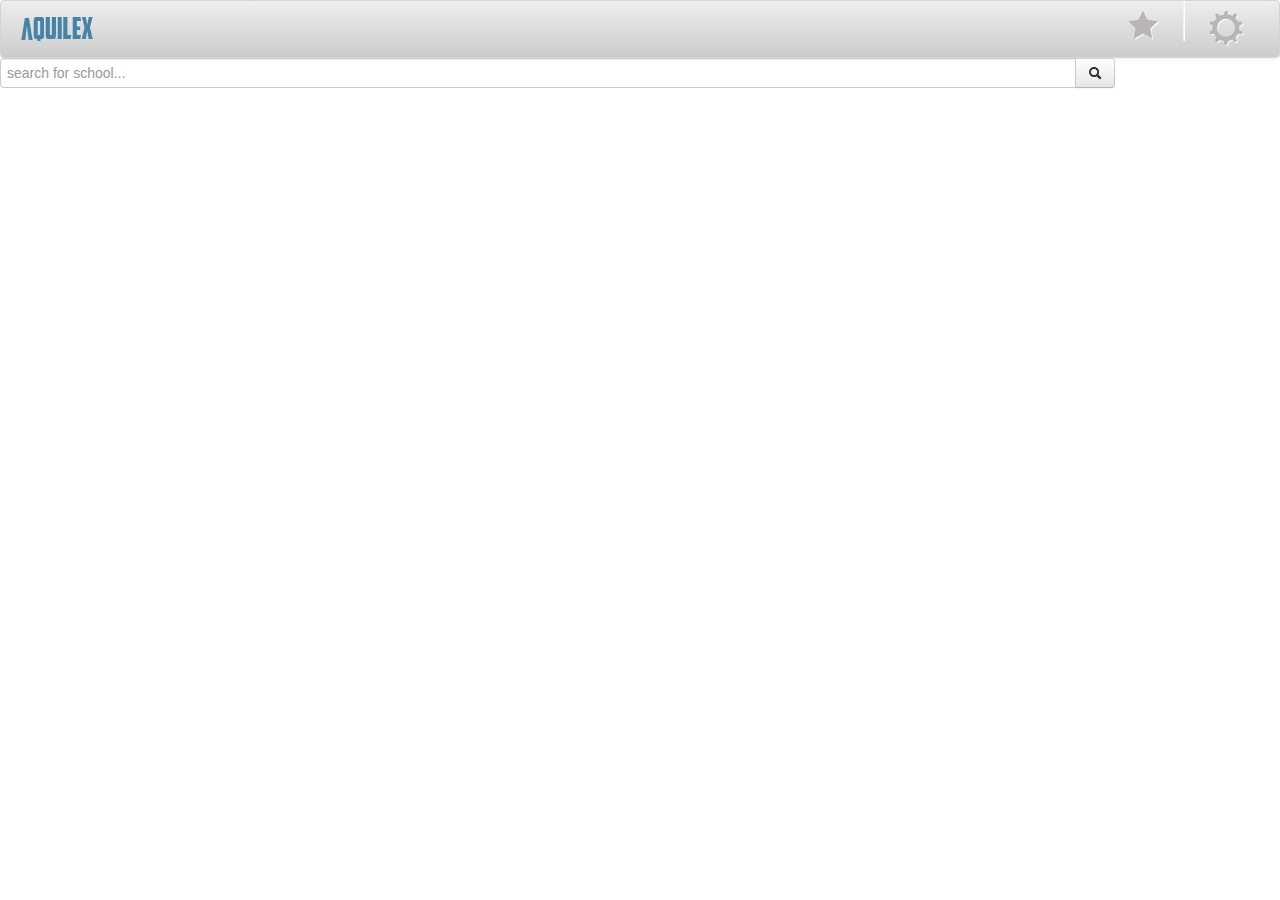
==== SETTINGS-Dialogboxes_AlertMessages/aquilexcdialogs/index.html @ 81b59ade "update header" ====
<!DOCTYPE html> 
<!--
	This is the main index of the application
	
	All your script tags should be at the bottom of this file
	
	The only html element in the body is the container div
	Your code should load your page templates into the container
-->
<html lang="en">
<head>

	<meta charset="utf-8">
	<meta http-equiv="X-UA-Compatible" content="IE=edge,chrome=1">
	
	<title>Aquilex</title>
	<meta name="description" content="">
	<meta name="author" content="">
	
	<!--  Mobile viewport optimized: j.mp/bplateviewport -->
	<meta name="viewport" content="width=device-width, initial-scale=1.0">
	
	<!-- CSS concatenated and minified via ant build script-->
	 <link href="css/style.css" rel="stylesheet">
	 <link href="css/bootstrap.css" rel="stylesheet">	<!-- end CSS-->
	
</head>

<body class="landing">

	<!-- Parent container for the page, load your core templates into this div -->
	<section id="wrapper"></section>
	<section class="masthead">
<!-- 		//NAVIGATION -->
	        <section class="navbar aquilex-nav">
	        	<section class="navbar-inner dark-header">
	        		<section class="container">
<!-- 	   // LOGO -->
	        		<a class="brand aquilex-logo" href="#"><img src="imgs/smallerlogo1.png" /></a>
	  <!-- // DROP DOWN NAV -->
	        		<ul class="nav nav-right pull-right">
	        			<li class="dropdown star">
<!-- 	   // FAVORITES DROP DOWN -->
	        				<a href="#" class="dropdown-toggle " data-toggle="dropdown"><img src="imgs/og_star.png"/></a>
	        				<ul class="dropdown-menu nav-tabs nav-stacked ">
								<li><a href="#">Full Sail University</a></i></li>
								<li><a href="#">University of Central Florida</a></li>
								<li><a href="#">Georgia Tech</a></li>
								<li><a href="#">University of Alabama</a></li>
	        				</ul>
	        			</li>
<!-- 	   // SETTINGS DROP DOWN -->
	        			<li class="divider-vertical divider-down"></li>
	        			<li class="dropdown cog">
	        			    <a id="test" href="#" class="dropdown-toggle " data-toggle="dropdown"><img src="imgs/og_cog.png"/></a>
						<!--
	<ul class="dropdown-menu nav-tabs nav-stacked">
								<li><a href="#">CHANGE USER</a></li>
								<li><a id="accSet" href="#" data-toggle="dropdown">ACCOUNT SETTINGS</a></li>
							</ul>
-->
							
							<ul class="dropdown-menu nav-tabs nav-stacked hide">
								<li><input class="input-block-level" type="email" class="email" placeholder="Email"  /></li>
								<li><input class="input-block-level" type="password" class="password" placeholder="Password" /></li>
								<li><input class="btn btn-success" type="submit" value="Log In" /></li>

							</ul>
							
	        			</li>
	        		</ul>
	        		</section>
	        	</section> <!-- close navbar-inner -->
	        </section> <!-- close navbar -->
        </section>
        
<!-- 	   // USER SETTINGS MENU -->

            <section id="accnt-settings" class="hide">
	        	<ul class="nav nav-tabs nav-stacked">
	              <li id="cPass"><a href="#">CHANGE PASSWORD</a></li>
	              <li id="dPass"><a href="#">DELETE ACCOUNT</a><span id="accountDelted" class="hide text-error">Account has been deleted</span></li>
	            </ul>
      			<p id="settingsBack"><a href="#">close</a></p>
	       </section>	
	       
<!-- 	   // SEARCH BAR -->	       
         <section class="input-append aquilex-searchBar clearfix">
			  <input class="span2 aquilex-span" id="appendedInputButton" placeholder="search for school..." type="text">
			  <button class="btn" type="button"><i class="icon-search"></i></button>
		</section>
        
     
 <!-- 	   // CHANGE PASSWORD -->       
         <section class="hide" id="chngpw">
         	<form class="form-horizontal">
        		<legend class="aquilex-cpwTitle">Change your password</legend>
        			<section class="control-group">
        				<section class="controls aquilex-pwchange">
        					<input type="password" id="inputPassword" placeholder="New Password">
        				</section>
        			</section>
        			<section class="controls">
        				<button  id="pwBtn" type="submit" class="btn">Submit</button>
        			</section>
          			<p id="cancelchangepw" class="aquilex-cancel"><a href="#">cancel</a></p>
  			</form>
         </section>
         
         
<!-- 	   // SIGN UP THANK YOU MODAL -->         
        <section id="active-account" class="hide">
        	<section class="alert alert-success">
        		<p> Success! Thanks for signing up! Please check your inbox for your varification email.</p>
			    <p>Love,</p>
				<p>-AQUILEX </p>        
			</section>
        </section>
        
        
        
<!-- 	   // DELETE ACCOUNT MODAL -->
        <section  id="deleteModel"class="alert fade in hide">
            <button type="button" class="close" data-dismiss="alert">&times;</button>
	            <h4 class="alert-heading">Delete Account</h4>
	            <p>Are you sure you want to delete your account?</p>
	            <p>
	              <a id="yes-delete" class="btn btn-success" href="#">Yes</a> <a id="no-delete" class="btn btn-danger" href="#">No</a>
	            </p>
        </section>        
        

	
	<!-- jquery -->
	<script type="text/javascript" src="http://ajax.googleapis.com/ajax/libs/jquery/1.7/jquery.min.js"></script>

	<!-- plugins -->
	<script type="text/javascript" src="js/jsrender.min.js"></script>
	<script type="text/javascript" src="js/jquery.placeholder.min.js"></script>
	<script type="text/javascript" src="js/jquery.easing.1.3.js"></script>
	<script type="text/javascript" src="js/bootstrap.js"></script>

<!-- THIS SCRIPT IS TO LET YOU UTILZE THE IOS SIMULATOR -->
<script>
      !function ($) {
        $(function(){
          // Fix for dropdowns on mobile devices
          $('body').on('touchstart.dropdown', '.dropdown-menu', function (e) { 
              e.stopPropagation(); 
          });
          $(document).on('click','.dropdown-menu a',function(){
              document.location = $(this).attr('href');
          });
        })
      }(window.jQuery)
    </script>
	
	<!-- main -->
  	<script type="text/javascript" src="js/main.js"></script>
  	

</body>
</html>
---- SETTINGS-Dialogboxes_AlertMessages/aquilexcdialogs/css/style.css ----
.aqui-btn-green{
	color: white;
	text-shadow: 0 -1px 0 rgba(0, 0, 0, 0.25);
	background-color: #006DCC;
	background-image: -moz-linear-gradient(top, #ffffff, #14910a);
	background-image: -webkit-gradient(linear, 0 0, 0 100%, from(#ffffff), to(#14910a));
	background-image: -webkit-linear-gradient(top, #ffffff, #14910a);
	background-image: -o-linear-gradient(top, #ffffff, #14910a);
	background-image: linear-gradient(to bottom, #ffffff, #14910a);
	background-repeat: repeat-x;
	border:1px solid black;
	filter: progid:DXImageTransform.Microsoft.gradient(startColorstr='#ff0088cc', endColorstr='#ff0044cc', GradientType=0);
	filter: progid:DXImageTransform.Microsoft.gradient(enabled=false);	
}

.loginLogo{
	text-align: center;
		
}
.loginLogo span{
	display: inline-block;
	text-indent: -99999px;
}

.loginInstruct{
	text-align: center;
}

.forgotPW{
	text-decoration: underline;
}
.navbar-inner.dark-header{
	min-height: 52px;
	background: #eeeeee; /* Old browsers */
	background: -moz-linear-gradient(top,  #eeeeee 0%, #cccccc 100%); /* FF3.6+ */
	background: -webkit-gradient(linear, left top, left bottom, color-stop(0%,#eeeeee), color-stop(100%,#cccccc)); /* Chrome,Safari4+ */
	background: -webkit-linear-gradient(top,  #eeeeee 0%,#cccccc 100%); /* Chrome10+,Safari5.1+ */
	background: -o-linear-gradient(top,  #eeeeee 0%,#cccccc 100%); /* Opera 11.10+ */
	background: -ms-linear-gradient(top,  #eeeeee 0%,#cccccc 100%); /* IE10+ */
	background: linear-gradient(to bottom,  #eeeeee 0%,#cccccc 100%); /* W3C */
	filter: progid:DXImageTransform.Microsoft.gradient( startColorstr='#eeeeee', endColorstr='#cccccc',GradientType=0 ); /* IE6-9 */
}

.header{
	background: #eeeeee; /* Old browsers */
	background: -moz-linear-gradient(top,  #eeeeee 0%, #a3a3a3 100%); /* FF3.6+ */
	background: -webkit-gradient(linear, left top, left bottom, color-stop(0%,#eeeeee), color-stop(100%,#a3a3a3)); /* Chrome,Safari4+ */
	background: -webkit-linear-gradient(top,  #eeeeee 0%,#a3a3a3 100%); /* Chrome10+,Safari5.1+ */
	background: -o-linear-gradient(top,  #eeeeee 0%,#a3a3a3 100%); /* Opera 11.10+ */
	background: -ms-linear-gradient(top,  #eeeeee 0%,#a3a3a3 100%); /* IE10+ */
	background: linear-gradient(to bottom,  #eeeeee 0%,#a3a3a3 100%); /* W3C */
	filter: progid:DXImageTransform.Microsoft.gradient( startColorstr='#eeeeee', endColorstr='#a3a3a3',GradientType=0 ); /* IE6-9 */
	border: 1px solid black;
}
.Logo span{
	display: inline-block;
	text-indent: -99999px;
}
.muted span{
	display: inline-block;
	text-indent: -99999px;
}


.cog-icon, .star-icon{
	display: inline-block;
	margin-top: 1px;
	line-height: 30px;
	vertical-align: text-top;
	background-repeat: no-repeat;
	
	
}
img{
	max-width: 100%;
	height: auto;
}
.container .logo-main{
	width: 50%;
}

input.span2.searchBar{
	width:81%;
	margin-top: -8%;
}


ul.downdwn-mobile-effect {
  position: absolute;
  top: 100%;
  left: 0;
  z-index: 1000;
  display: none;
  float: left;
  min-width: 160px;
  padding: 0;
  margin: 2px 0 0;
  list-style: none;
  background-color: #ffffff;
  border: 1px solid #ccc;
  border: 1px solid rgba(0, 0, 0, 0.2);
  *border-right-width: 2px;
  *border-bottom-width: 2px;
  -webkit-border-radius: 6px;
     -moz-border-radius: 6px;
          border-radius: 6px;
  -webkit-box-shadow: 0 5px 10px rgba(0, 0, 0, 0.2);
     -moz-box-shadow: 0 5px 10px rgba(0, 0, 0, 0.2);
          box-shadow: 0 5px 10px rgba(0, 0, 0, 0.2);
  -webkit-background-clip: padding-box;
     -moz-background-clip: padding;
          background-clip: padding-box;
}
div.aquilex-searchBar{
	margin:0;
	width: 100%;
}
.map{
	height:361px;
	background-color: green;
}
input.span2.aquilex-span{
	width: 83%;
}
.adSpace{
	
}

.navbar.aquilex-nav{
	margin-bottom: 0;
	
}

.accnt-settings{
	display: none;
}

.hide{
	display:none;
}
.form-horizontal .controls.aquilex-pwchange {
margin-left: 5%;
}
legend.aquilex-cpwTitle{
	padding-left: 5%;	
}

.aquilex-cancel{
	margin-top: -5%;
	margin-left: 7%;
	text-decoration: underline;
}

/*
.form-horizontal .controls:first-child {
  *padding-left: 180px;
}
*/

#dropDown-settings{
	/* display: none; */
}
#dropDown-login{
	display: none;
}
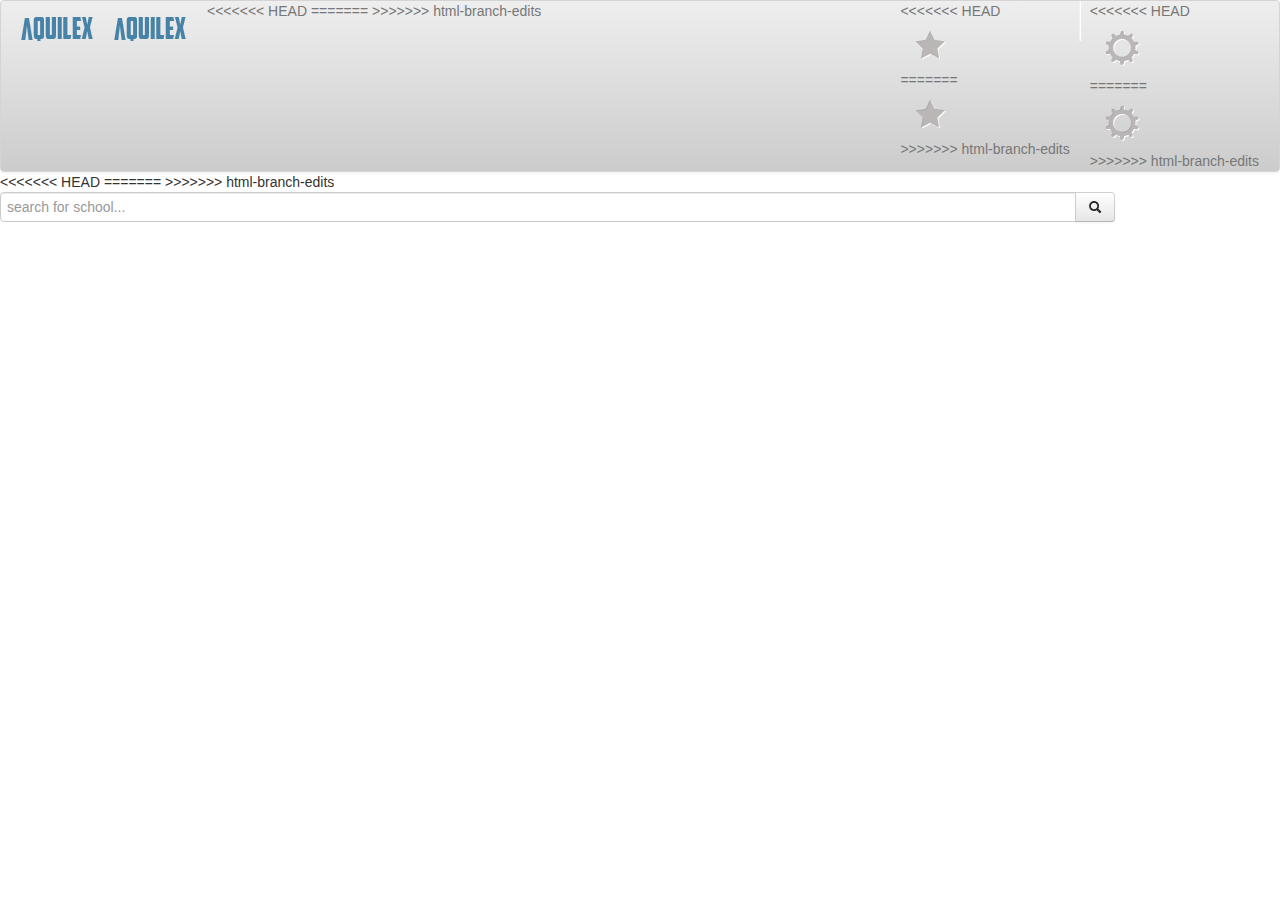
==== commit 3656e059: "reslove conflicts" ====
--- a/SETTINGS-Dialogboxes_AlertMessages/aquilexcdialogs/index.html
+++ b/SETTINGS-Dialogboxes_AlertMessages/aquilexcdialogs/index.html
@@ -1,4 +1,5 @@
-<!DOCTYPE html> 
+<!doctype html>  
+
 <!--
 	This is the main index of the application
 	
@@ -7,6 +8,7 @@
 	The only html element in the body is the container div
 	Your code should load your page templates into the container
 -->
+
 <html lang="en">
 <head>
 
@@ -36,12 +38,20 @@
 	        	<section class="navbar-inner dark-header">
 	        		<section class="container">
 <!-- 	   // LOGO -->
+<<<<<<< HEAD
 	        		<a class="brand aquilex-logo" href="#"><img src="imgs/smallerlogo1.png" /></a>
+=======
+	        		<a class="brand aquilex-logo" href="#"><img src="img/smallerlogo1.png" /></a>
+>>>>>>> html-branch-edits
 	  <!-- // DROP DOWN NAV -->
 	        		<ul class="nav nav-right pull-right">
 	        			<li class="dropdown star">
 <!-- 	   // FAVORITES DROP DOWN -->
+<<<<<<< HEAD
 	        				<a href="#" class="dropdown-toggle " data-toggle="dropdown"><img src="imgs/og_star.png"/></a>
+=======
+	        				<a href="#" class="dropdown-toggle " data-toggle="dropdown"><img src="img/og_star.png"/></a>
+>>>>>>> html-branch-edits
 	        				<ul class="dropdown-menu nav-tabs nav-stacked ">
 								<li><a href="#">Full Sail University</a></i></li>
 								<li><a href="#">University of Central Florida</a></li>
@@ -52,6 +62,7 @@
 <!-- 	   // SETTINGS DROP DOWN -->
 	        			<li class="divider-vertical divider-down"></li>
 	        			<li class="dropdown cog">
+<<<<<<< HEAD
 	        			    <a id="test" href="#" class="dropdown-toggle " data-toggle="dropdown"><img src="imgs/og_cog.png"/></a>
 						<!--
 	<ul class="dropdown-menu nav-tabs nav-stacked">
@@ -66,6 +77,19 @@
 								<li><input class="btn btn-success" type="submit" value="Log In" /></li>
 
 							</ul>
+=======
+	        			    <a id="test" href="#" class="dropdown-toggle " data-toggle="dropdown"><img src="img/og_cog.png"/></a>
+	        			    
+							<ul  id="dropDown-settings"class="dropdown-menu nav-tabs nav-stacked">
+								<li><a href="#">CHANGE USER</a></li>
+								<li><a id="accSet" href="#" data-toggle="dropdown">ACCOUNT SETTINGS</a></li>
+							</ul>
+							
+							<ul id="dropDown-login" class="dropdown-menu nav-tabs nav-stacked hide">
+								<li><a id="log-me-in" href="#">LOGIN</a></li>
+							</ul>
+						
+>>>>>>> html-branch-edits
 							
 	        			</li>
 	        		</ul>
@@ -74,6 +98,35 @@
 	        </section> <!-- close navbar -->
         </section>
         
+<<<<<<< HEAD
+=======
+        
+        <section id="aquilex-login" class="login hide">
+        	<section id="aq-form-login" class="alert alert-success">
+			<form class="form-signin" action="#" method="post" class="loginForm">
+		
+			
+					<input class="input-block-level" type="email" class="email" placeholder="Email"  />
+					
+					
+					<input class="input-block-level" type="password" class="password" placeholder="Password" />
+					
+					
+					<input class="btn btn-success" type="submit" value="Log In" />
+					
+					<section class="error">
+		
+					</section>
+					
+					<p class="forgotPW"><a href="#">forgot password?</a></p>
+					<p class="cancelLogin"><a id="cancel-login" class="btn btn-danger muted" href="#">cancel</a></p>
+
+			  </form>
+        	</section>
+				</section><!-- end of login -->
+
+        
+>>>>>>> html-branch-edits
 <!-- 	   // USER SETTINGS MENU -->
 
             <section id="accnt-settings" class="hide">
--- a/SETTINGS-Dialogboxes_AlertMessages/aquilexcdialogs/css/style.css
+++ b/SETTINGS-Dialogboxes_AlertMessages/aquilexcdialogs/css/style.css
@@ -102,6 +102,16 @@
   *border-right-width: 2px;
   *border-bottom-width: 2px;
   -webkit-border-radius: 6px;
+<<<<<<< HEAD
+ -moz-border-radius: 6px;
+  border-radius: 6px;
+-webkit-box-shadow: 0 5px 10px rgba(0, 0, 0, 0.2);
+ -moz-box-shadow: 0 5px 10px rgba(0, 0, 0, 0.2);
+  box-shadow: 0 5px 10px rgba(0, 0, 0, 0.2);
+-webkit-background-clip: padding-box;
+ -moz-background-clip: padding;
+  background-clip: padding-box;
+=======
      -moz-border-radius: 6px;
           border-radius: 6px;
   -webkit-box-shadow: 0 5px 10px rgba(0, 0, 0, 0.2);
@@ -110,6 +120,7 @@
   -webkit-background-clip: padding-box;
      -moz-background-clip: padding;
           background-clip: padding-box;
+>>>>>>> html-branch-edits
 }
 div.aquilex-searchBar{
 	margin:0;
@@ -150,6 +161,8 @@
 	margin-left: 7%;
 	text-decoration: underline;
 }
+<<<<<<< HEAD
+=======
 
 /*
 .form-horizontal .controls:first-child {
@@ -162,4 +175,5 @@
 }
 #dropDown-login{
 	display: none;
-}+}
+>>>>>>> html-branch-edits
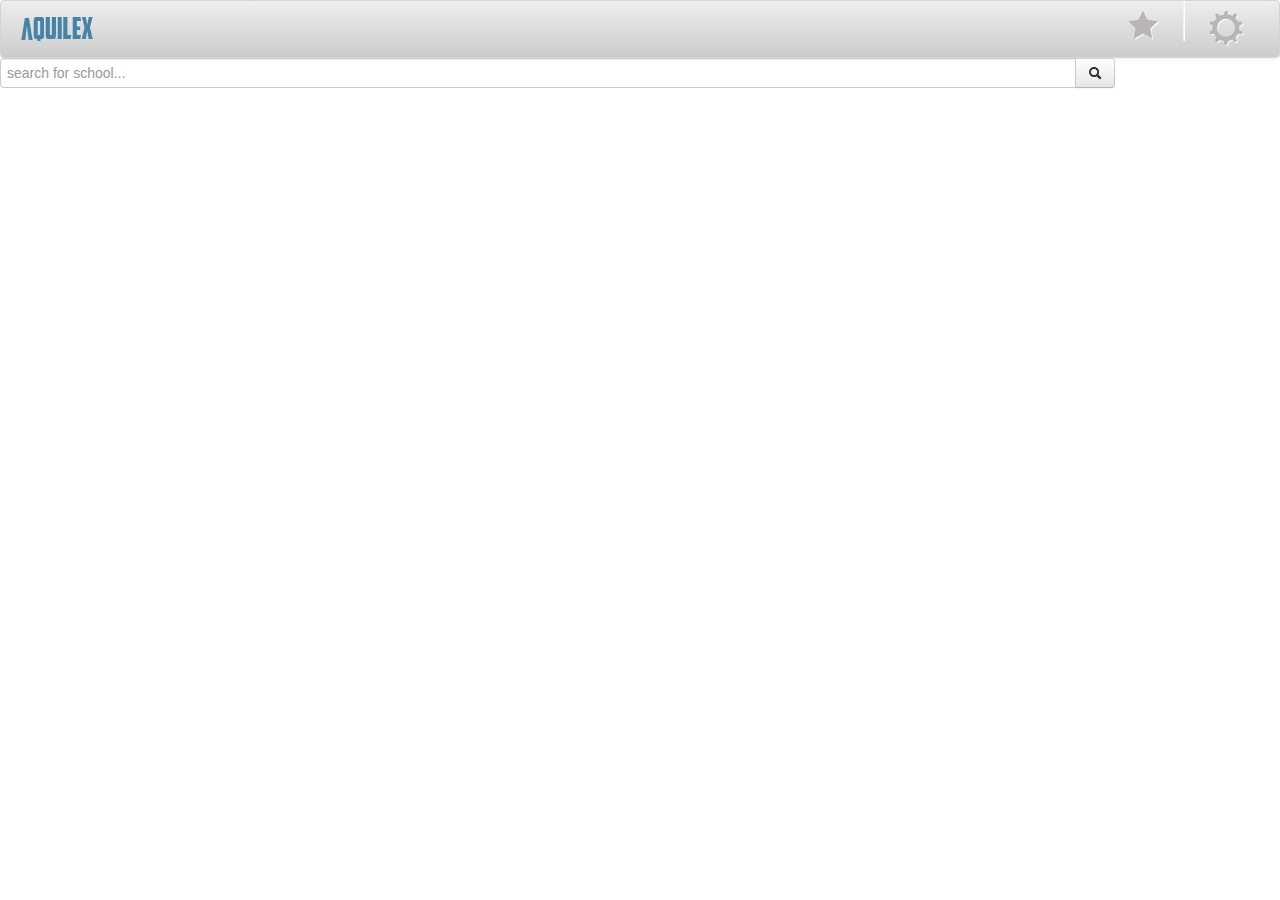
==== commit d060cf7a: "afd" ====
--- a/SETTINGS-Dialogboxes_AlertMessages/aquilexcdialogs/index.html
+++ b/SETTINGS-Dialogboxes_AlertMessages/aquilexcdialogs/index.html
@@ -38,20 +38,12 @@
 	        	<section class="navbar-inner dark-header">
 	        		<section class="container">
 <!-- 	   // LOGO -->
-<<<<<<< HEAD
-	        		<a class="brand aquilex-logo" href="#"><img src="imgs/smallerlogo1.png" /></a>
-=======
 	        		<a class="brand aquilex-logo" href="#"><img src="img/smallerlogo1.png" /></a>
->>>>>>> html-branch-edits
 	  <!-- // DROP DOWN NAV -->
 	        		<ul class="nav nav-right pull-right">
 	        			<li class="dropdown star">
 <!-- 	   // FAVORITES DROP DOWN -->
-<<<<<<< HEAD
-	        				<a href="#" class="dropdown-toggle " data-toggle="dropdown"><img src="imgs/og_star.png"/></a>
-=======
 	        				<a href="#" class="dropdown-toggle " data-toggle="dropdown"><img src="img/og_star.png"/></a>
->>>>>>> html-branch-edits
 	        				<ul class="dropdown-menu nav-tabs nav-stacked ">
 								<li><a href="#">Full Sail University</a></i></li>
 								<li><a href="#">University of Central Florida</a></li>
@@ -62,22 +54,6 @@
 <!-- 	   // SETTINGS DROP DOWN -->
 	        			<li class="divider-vertical divider-down"></li>
 	        			<li class="dropdown cog">
-<<<<<<< HEAD
-	        			    <a id="test" href="#" class="dropdown-toggle " data-toggle="dropdown"><img src="imgs/og_cog.png"/></a>
-						<!--
-	<ul class="dropdown-menu nav-tabs nav-stacked">
-								<li><a href="#">CHANGE USER</a></li>
-								<li><a id="accSet" href="#" data-toggle="dropdown">ACCOUNT SETTINGS</a></li>
-							</ul>
--->
-							
-							<ul class="dropdown-menu nav-tabs nav-stacked hide">
-								<li><input class="input-block-level" type="email" class="email" placeholder="Email"  /></li>
-								<li><input class="input-block-level" type="password" class="password" placeholder="Password" /></li>
-								<li><input class="btn btn-success" type="submit" value="Log In" /></li>
-
-							</ul>
-=======
 	        			    <a id="test" href="#" class="dropdown-toggle " data-toggle="dropdown"><img src="img/og_cog.png"/></a>
 	        			    
 							<ul  id="dropDown-settings"class="dropdown-menu nav-tabs nav-stacked">
@@ -89,7 +65,6 @@
 								<li><a id="log-me-in" href="#">LOGIN</a></li>
 							</ul>
 						
->>>>>>> html-branch-edits
 							
 	        			</li>
 	        		</ul>
@@ -98,8 +73,6 @@
 	        </section> <!-- close navbar -->
         </section>
         
-<<<<<<< HEAD
-=======
         
         <section id="aquilex-login" class="login hide">
         	<section id="aq-form-login" class="alert alert-success">
@@ -126,13 +99,12 @@
 				</section><!-- end of login -->
 
         
->>>>>>> html-branch-edits
 <!-- 	   // USER SETTINGS MENU -->
 
             <section id="accnt-settings" class="hide">
 	        	<ul class="nav nav-tabs nav-stacked">
 	              <li id="cPass"><a href="#">CHANGE PASSWORD</a></li>
-	              <li id="dPass"><a href="#">DELETE ACCOUNT</a><span id="accountDelted" class="hide text-error">Account has been deleted</span></li>
+	              <li id="dPass"><a href="#">hghaghahlglha</a><span id="accountDelted" class="hide text-error">Account has been deleted</span></li>
 	            </ul>
       			<p id="settingsBack"><a href="#">close</a></p>
 	       </section>	
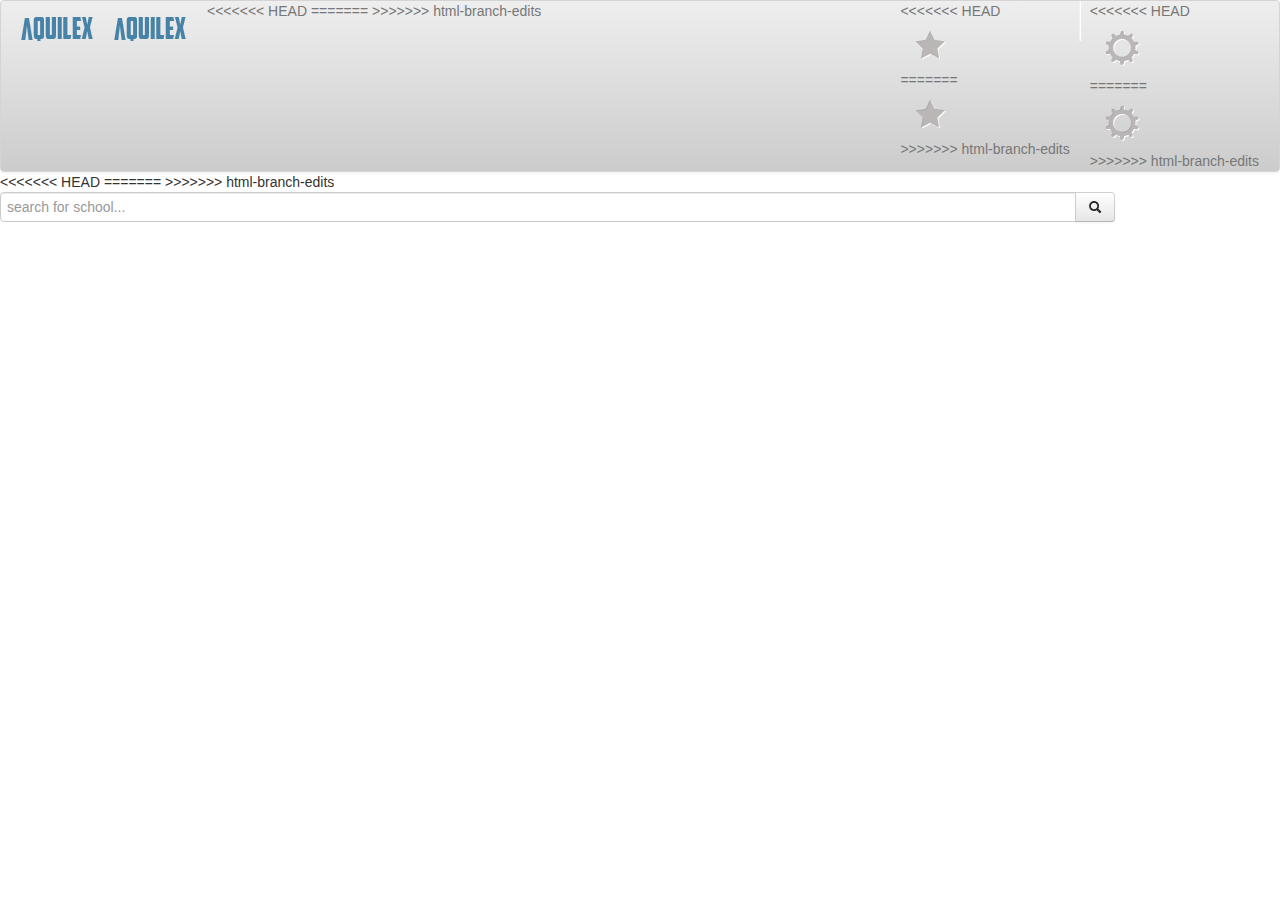
==== commit 9bc57bc7: "Merge branch 'html-branch-edits'" ====
--- a/SETTINGS-Dialogboxes_AlertMessages/aquilexcdialogs/index.html
+++ b/SETTINGS-Dialogboxes_AlertMessages/aquilexcdialogs/index.html
@@ -38,12 +38,20 @@
 	        	<section class="navbar-inner dark-header">
 	        		<section class="container">
 <!-- 	   // LOGO -->
+<<<<<<< HEAD
+	        		<a class="brand aquilex-logo" href="#"><img src="imgs/smallerlogo1.png" /></a>
+=======
 	        		<a class="brand aquilex-logo" href="#"><img src="img/smallerlogo1.png" /></a>
+>>>>>>> html-branch-edits
 	  <!-- // DROP DOWN NAV -->
 	        		<ul class="nav nav-right pull-right">
 	        			<li class="dropdown star">
 <!-- 	   // FAVORITES DROP DOWN -->
+<<<<<<< HEAD
+	        				<a href="#" class="dropdown-toggle " data-toggle="dropdown"><img src="imgs/og_star.png"/></a>
+=======
 	        				<a href="#" class="dropdown-toggle " data-toggle="dropdown"><img src="img/og_star.png"/></a>
+>>>>>>> html-branch-edits
 	        				<ul class="dropdown-menu nav-tabs nav-stacked ">
 								<li><a href="#">Full Sail University</a></i></li>
 								<li><a href="#">University of Central Florida</a></li>
@@ -54,6 +62,22 @@
 <!-- 	   // SETTINGS DROP DOWN -->
 	        			<li class="divider-vertical divider-down"></li>
 	        			<li class="dropdown cog">
+<<<<<<< HEAD
+	        			    <a id="test" href="#" class="dropdown-toggle " data-toggle="dropdown"><img src="imgs/og_cog.png"/></a>
+						<!--
+	<ul class="dropdown-menu nav-tabs nav-stacked">
+								<li><a href="#">CHANGE USER</a></li>
+								<li><a id="accSet" href="#" data-toggle="dropdown">ACCOUNT SETTINGS</a></li>
+							</ul>
+-->
+							
+							<ul class="dropdown-menu nav-tabs nav-stacked hide">
+								<li><input class="input-block-level" type="email" class="email" placeholder="Email"  /></li>
+								<li><input class="input-block-level" type="password" class="password" placeholder="Password" /></li>
+								<li><input class="btn btn-success" type="submit" value="Log In" /></li>
+
+							</ul>
+=======
 	        			    <a id="test" href="#" class="dropdown-toggle " data-toggle="dropdown"><img src="img/og_cog.png"/></a>
 	        			    
 							<ul  id="dropDown-settings"class="dropdown-menu nav-tabs nav-stacked">
@@ -65,6 +89,7 @@
 								<li><a id="log-me-in" href="#">LOGIN</a></li>
 							</ul>
 						
+>>>>>>> html-branch-edits
 							
 	        			</li>
 	        		</ul>
@@ -73,6 +98,8 @@
 	        </section> <!-- close navbar -->
         </section>
         
+<<<<<<< HEAD
+=======
         
         <section id="aquilex-login" class="login hide">
         	<section id="aq-form-login" class="alert alert-success">
@@ -99,6 +126,7 @@
 				</section><!-- end of login -->
 
         
+>>>>>>> html-branch-edits
 <!-- 	   // USER SETTINGS MENU -->
 
             <section id="accnt-settings" class="hide">
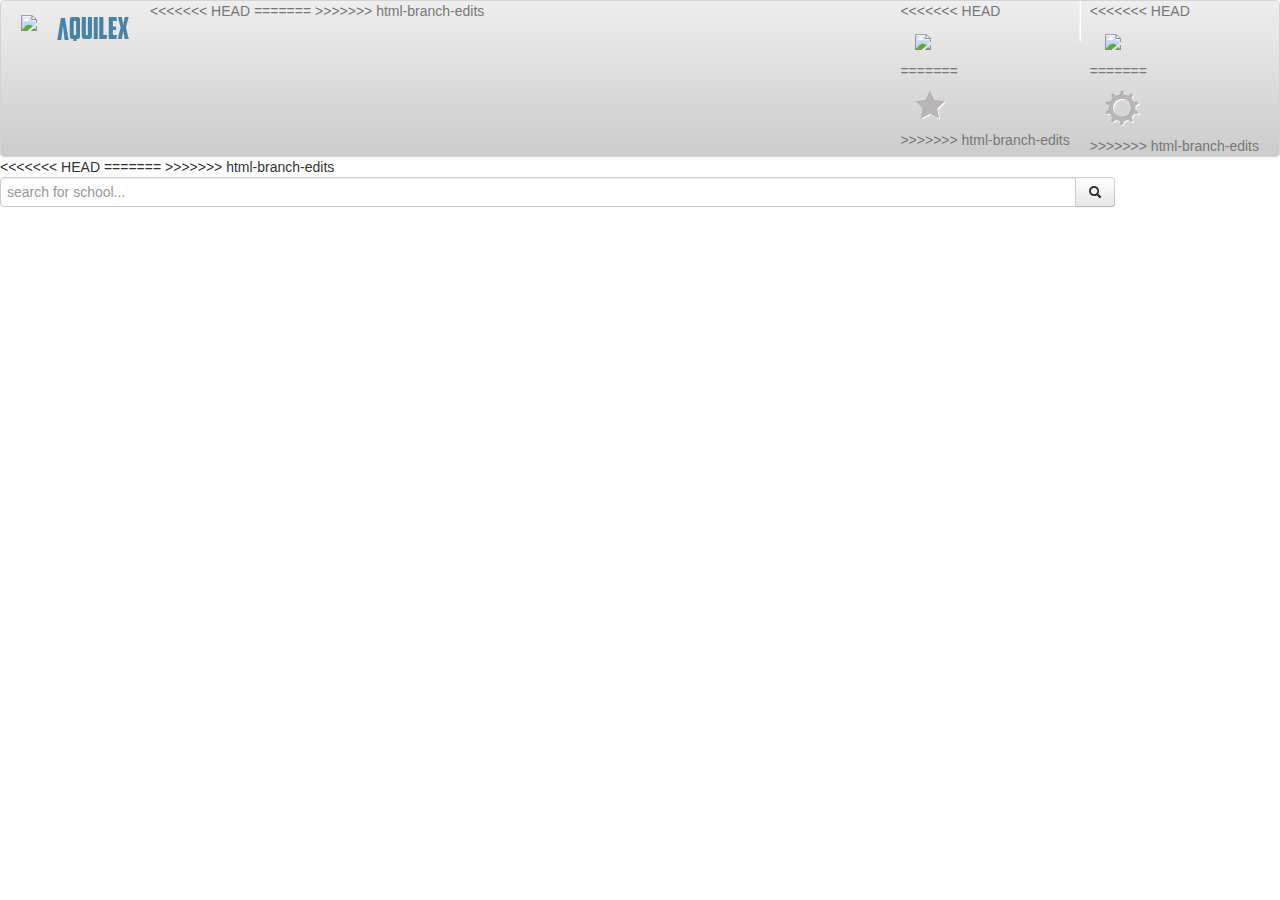
==== commit 51c668bb: "Merge branch 'master' into login-logic" ====
--- a/SETTINGS-Dialogboxes_AlertMessages/aquilexcdialogs/index.html
+++ b/SETTINGS-Dialogboxes_AlertMessages/aquilexcdialogs/index.html
@@ -1,5 +1,4 @@
-<!doctype html>  
-
+<!DOCTYPE html> 
 <!--
 	This is the main index of the application
 	
@@ -8,7 +7,6 @@
 	The only html element in the body is the container div
 	Your code should load your page templates into the container
 -->
-
 <html lang="en">
 <head>
 
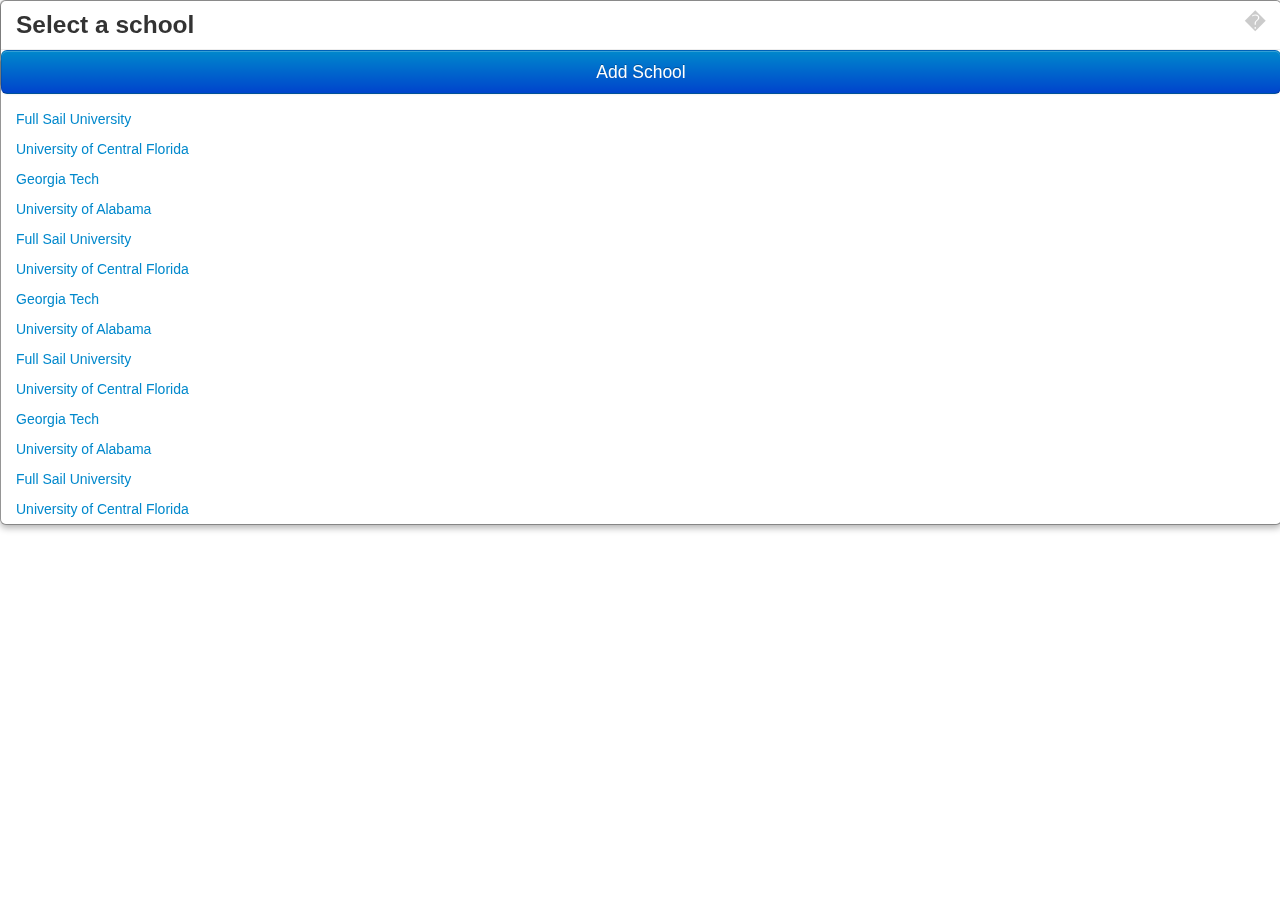
==== commit 858e0868: "fixing the school modal" ====
--- a/SETTINGS-Dialogboxes_AlertMessages/aquilexcdialogs/index.html
+++ b/SETTINGS-Dialogboxes_AlertMessages/aquilexcdialogs/index.html
@@ -1,4 +1,5 @@
-<!DOCTYPE html> 
+<!doctype html>  
+
 <!--
 	This is the main index of the application
 	
@@ -7,6 +8,7 @@
 	The only html element in the body is the container div
 	Your code should load your page templates into the container
 -->
+
 <html lang="en">
 <head>
 
@@ -36,20 +38,12 @@
 	        	<section class="navbar-inner dark-header">
 	        		<section class="container">
 <!-- 	   // LOGO -->
-<<<<<<< HEAD
-	        		<a class="brand aquilex-logo" href="#"><img src="imgs/smallerlogo1.png" /></a>
-=======
 	        		<a class="brand aquilex-logo" href="#"><img src="img/smallerlogo1.png" /></a>
->>>>>>> html-branch-edits
 	  <!-- // DROP DOWN NAV -->
 	        		<ul class="nav nav-right pull-right">
 	        			<li class="dropdown star">
 <!-- 	   // FAVORITES DROP DOWN -->
-<<<<<<< HEAD
-	        				<a href="#" class="dropdown-toggle " data-toggle="dropdown"><img src="imgs/og_star.png"/></a>
-=======
 	        				<a href="#" class="dropdown-toggle " data-toggle="dropdown"><img src="img/og_star.png"/></a>
->>>>>>> html-branch-edits
 	        				<ul class="dropdown-menu nav-tabs nav-stacked ">
 								<li><a href="#">Full Sail University</a></i></li>
 								<li><a href="#">University of Central Florida</a></li>
@@ -60,22 +54,6 @@
 <!-- 	   // SETTINGS DROP DOWN -->
 	        			<li class="divider-vertical divider-down"></li>
 	        			<li class="dropdown cog">
-<<<<<<< HEAD
-	        			    <a id="test" href="#" class="dropdown-toggle " data-toggle="dropdown"><img src="imgs/og_cog.png"/></a>
-						<!--
-	<ul class="dropdown-menu nav-tabs nav-stacked">
-								<li><a href="#">CHANGE USER</a></li>
-								<li><a id="accSet" href="#" data-toggle="dropdown">ACCOUNT SETTINGS</a></li>
-							</ul>
--->
-							
-							<ul class="dropdown-menu nav-tabs nav-stacked hide">
-								<li><input class="input-block-level" type="email" class="email" placeholder="Email"  /></li>
-								<li><input class="input-block-level" type="password" class="password" placeholder="Password" /></li>
-								<li><input class="btn btn-success" type="submit" value="Log In" /></li>
-
-							</ul>
-=======
 	        			    <a id="test" href="#" class="dropdown-toggle " data-toggle="dropdown"><img src="img/og_cog.png"/></a>
 	        			    
 							<ul  id="dropDown-settings"class="dropdown-menu nav-tabs nav-stacked">
@@ -87,7 +65,6 @@
 								<li><a id="log-me-in" href="#">LOGIN</a></li>
 							</ul>
 						
->>>>>>> html-branch-edits
 							
 	        			</li>
 	        		</ul>
@@ -96,8 +73,38 @@
 	        </section> <!-- close navbar -->
         </section>
         
-<<<<<<< HEAD
-=======
+<!-- 	   // SCHOOL MODAL -->       
+<section class="schoo-modal"> 
+        <section id="myModal" class="modal aquilex-school-modal" role="dialog" aria-labelledby="myModalLabel" aria-hidden="true">
+	        <section class="modal-header">
+		        <button type="button" class="close" data-dismiss="modal" aria-hidden="true">�</button>
+		        <h3 id="myModalLabel">Select a school</h3>
+	        </section>
+	       <section>
+			    <button class=" btn btn-large btn-primary btn-block	" type="submit">Add School</button>
+
+	       </section>
+		    <section class="modal-body">
+			    <p><a href="#">Full Sail University</a></i></p>
+			    <p><a href="#">University of Central Florida</a></i></p>
+			    <p><a href="#">Georgia Tech</a></i></p>
+			    <p><a href="#">University of Alabama</a></i></p>
+			     <p><a href="#">Full Sail University</a></i></p>
+			    <p><a href="#">University of Central Florida</a></i></p>
+			    <p><a href="#">Georgia Tech</a></i></p>
+			    <p><a href="#">University of Alabama</a></i></p>
+			     <p><a href="#">Full Sail University</a></i></p>
+			    <p><a href="#">University of Central Florida</a></i></p>
+			    <p><a href="#">Georgia Tech</a></i></p>
+			    <p><a href="#">University of Alabama</a></i></p>
+			     <p><a href="#">Full Sail University</a></i></p>
+			    <p><a href="#">University of Central Florida</a></i></p>
+			    <p><a href="#">Georgia Tech</a></i></p>
+			    <p><a href="#">University of Alabama</a></i></p>
+		    </section>
+		    
+		</section>
+</section>
         
         <section id="aquilex-login" class="login hide">
         	<section id="aq-form-login" class="alert alert-success">
@@ -124,7 +131,6 @@
 				</section><!-- end of login -->
 
         
->>>>>>> html-branch-edits
 <!-- 	   // USER SETTINGS MENU -->
 
             <section id="accnt-settings" class="hide">
@@ -180,6 +186,7 @@
 	            </p>
         </section>        
         
+        
 
 	
 	<!-- jquery -->
--- a/SETTINGS-Dialogboxes_AlertMessages/aquilexcdialogs/css/style.css
+++ b/SETTINGS-Dialogboxes_AlertMessages/aquilexcdialogs/css/style.css
@@ -102,16 +102,6 @@
   *border-right-width: 2px;
   *border-bottom-width: 2px;
   -webkit-border-radius: 6px;
-<<<<<<< HEAD
- -moz-border-radius: 6px;
-  border-radius: 6px;
--webkit-box-shadow: 0 5px 10px rgba(0, 0, 0, 0.2);
- -moz-box-shadow: 0 5px 10px rgba(0, 0, 0, 0.2);
-  box-shadow: 0 5px 10px rgba(0, 0, 0, 0.2);
--webkit-background-clip: padding-box;
- -moz-background-clip: padding;
-  background-clip: padding-box;
-=======
      -moz-border-radius: 6px;
           border-radius: 6px;
   -webkit-box-shadow: 0 5px 10px rgba(0, 0, 0, 0.2);
@@ -120,7 +110,6 @@
   -webkit-background-clip: padding-box;
      -moz-background-clip: padding;
           background-clip: padding-box;
->>>>>>> html-branch-edits
 }
 div.aquilex-searchBar{
 	margin:0;
@@ -161,8 +150,6 @@
 	margin-left: 7%;
 	text-decoration: underline;
 }
-<<<<<<< HEAD
-=======
 
 /*
 .form-horizontal .controls:first-child {
@@ -176,4 +163,14 @@
 #dropDown-login{
 	display: none;
 }
->>>>>>> html-branch-edits
+
+.schoo-modal{
+	position: relative;
+}
+.modal.aquilex-school-modal{
+top:0;
+left:0;
+margin:0;
+width: 100%;
+
+}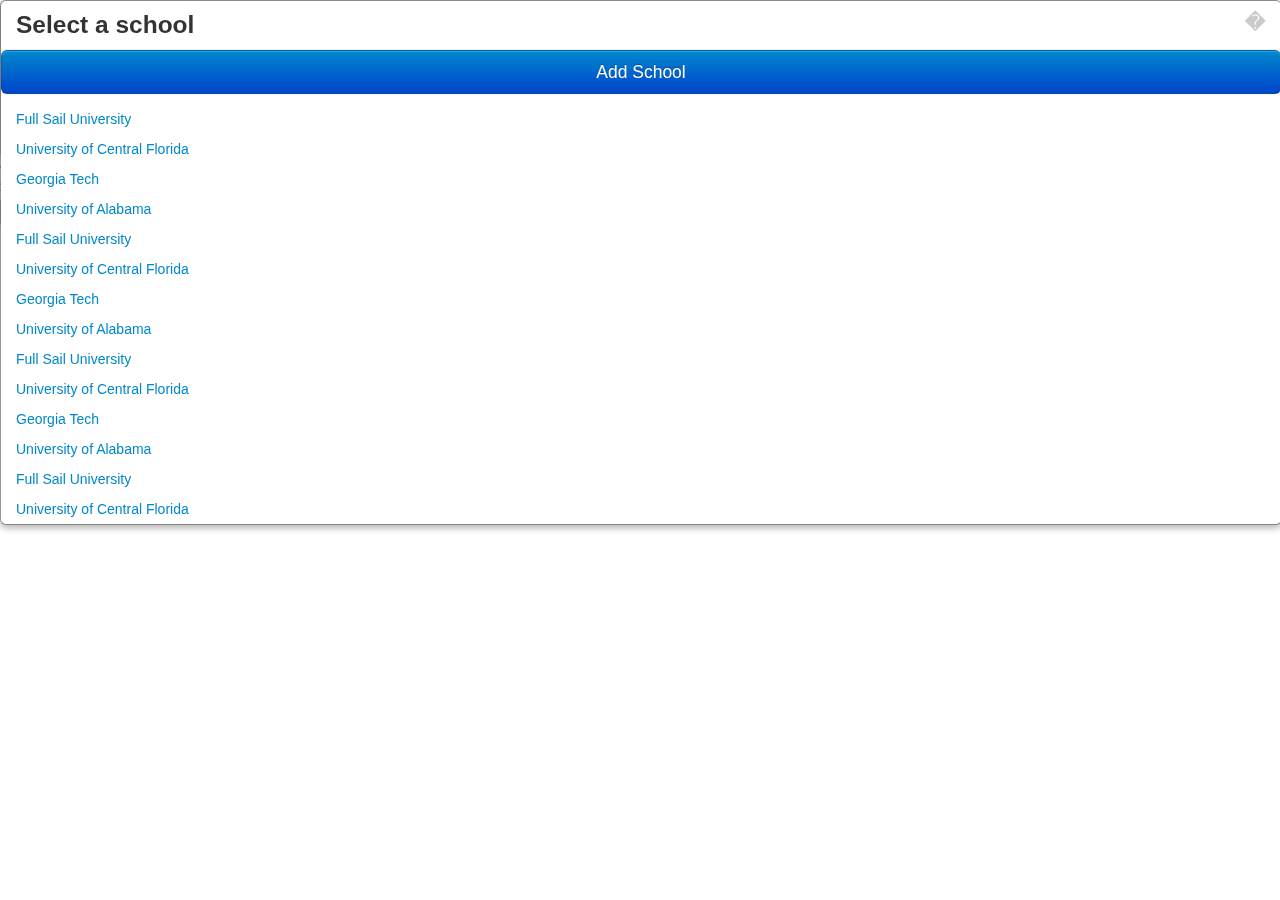
==== commit a9c9d5f8: "fdf" ====
--- a/SETTINGS-Dialogboxes_AlertMessages/aquilexcdialogs/index.html
+++ b/SETTINGS-Dialogboxes_AlertMessages/aquilexcdialogs/index.html
@@ -38,12 +38,20 @@
 	        	<section class="navbar-inner dark-header">
 	        		<section class="container">
 <!-- 	   // LOGO -->
+<<<<<<< HEAD
+	        		<a class="brand aquilex-logo" href="#"><img src="imgs/smallerlogo1.png" /></a>
+=======
 	        		<a class="brand aquilex-logo" href="#"><img src="img/smallerlogo1.png" /></a>
+>>>>>>> html-branch-edits
 	  <!-- // DROP DOWN NAV -->
 	        		<ul class="nav nav-right pull-right">
 	        			<li class="dropdown star">
 <!-- 	   // FAVORITES DROP DOWN -->
+<<<<<<< HEAD
+	        				<a href="#" class="dropdown-toggle " data-toggle="dropdown"><img src="imgs/og_star.png"/></a>
+=======
 	        				<a href="#" class="dropdown-toggle " data-toggle="dropdown"><img src="img/og_star.png"/></a>
+>>>>>>> html-branch-edits
 	        				<ul class="dropdown-menu nav-tabs nav-stacked ">
 								<li><a href="#">Full Sail University</a></i></li>
 								<li><a href="#">University of Central Florida</a></li>
@@ -54,6 +62,22 @@
 <!-- 	   // SETTINGS DROP DOWN -->
 	        			<li class="divider-vertical divider-down"></li>
 	        			<li class="dropdown cog">
+<<<<<<< HEAD
+	        			    <a id="test" href="#" class="dropdown-toggle " data-toggle="dropdown"><img src="imgs/og_cog.png"/></a>
+						<!--
+	<ul class="dropdown-menu nav-tabs nav-stacked">
+								<li><a href="#">CHANGE USER</a></li>
+								<li><a id="accSet" href="#" data-toggle="dropdown">ACCOUNT SETTINGS</a></li>
+							</ul>
+-->
+							
+							<ul class="dropdown-menu nav-tabs nav-stacked hide">
+								<li><input class="input-block-level" type="email" class="email" placeholder="Email"  /></li>
+								<li><input class="input-block-level" type="password" class="password" placeholder="Password" /></li>
+								<li><input class="btn btn-success" type="submit" value="Log In" /></li>
+
+							</ul>
+=======
 	        			    <a id="test" href="#" class="dropdown-toggle " data-toggle="dropdown"><img src="img/og_cog.png"/></a>
 	        			    
 							<ul  id="dropDown-settings"class="dropdown-menu nav-tabs nav-stacked">
@@ -65,6 +89,7 @@
 								<li><a id="log-me-in" href="#">LOGIN</a></li>
 							</ul>
 						
+>>>>>>> html-branch-edits
 							
 	        			</li>
 	        		</ul>
@@ -73,6 +98,10 @@
 	        </section> <!-- close navbar -->
         </section>
         
+<<<<<<< HEAD
+<<<<<<< HEAD
+=======
+=======
 <!-- 	   // SCHOOL MODAL -->       
 <section class="schoo-modal"> 
         <section id="myModal" class="modal aquilex-school-modal" role="dialog" aria-labelledby="myModalLabel" aria-hidden="true">
@@ -105,6 +134,7 @@
 		    
 		</section>
 </section>
+>>>>>>> html-branch-edits
         
         <section id="aquilex-login" class="login hide">
         	<section id="aq-form-login" class="alert alert-success">
@@ -131,6 +161,7 @@
 				</section><!-- end of login -->
 
         
+>>>>>>> html-branch-edits
 <!-- 	   // USER SETTINGS MENU -->
 
             <section id="accnt-settings" class="hide">
--- a/SETTINGS-Dialogboxes_AlertMessages/aquilexcdialogs/css/style.css
+++ b/SETTINGS-Dialogboxes_AlertMessages/aquilexcdialogs/css/style.css
@@ -102,6 +102,16 @@
   *border-right-width: 2px;
   *border-bottom-width: 2px;
   -webkit-border-radius: 6px;
+<<<<<<< HEAD
+ -moz-border-radius: 6px;
+  border-radius: 6px;
+-webkit-box-shadow: 0 5px 10px rgba(0, 0, 0, 0.2);
+ -moz-box-shadow: 0 5px 10px rgba(0, 0, 0, 0.2);
+  box-shadow: 0 5px 10px rgba(0, 0, 0, 0.2);
+-webkit-background-clip: padding-box;
+ -moz-background-clip: padding;
+  background-clip: padding-box;
+=======
      -moz-border-radius: 6px;
           border-radius: 6px;
   -webkit-box-shadow: 0 5px 10px rgba(0, 0, 0, 0.2);
@@ -110,6 +120,7 @@
   -webkit-background-clip: padding-box;
      -moz-background-clip: padding;
           background-clip: padding-box;
+>>>>>>> html-branch-edits
 }
 div.aquilex-searchBar{
 	margin:0;
@@ -150,6 +161,8 @@
 	margin-left: 7%;
 	text-decoration: underline;
 }
+<<<<<<< HEAD
+=======
 
 /*
 .form-horizontal .controls:first-child {
@@ -163,6 +176,9 @@
 #dropDown-login{
 	display: none;
 }
+<<<<<<< HEAD
+>>>>>>> html-branch-edits
+=======
 
 .schoo-modal{
 	position: relative;
@@ -173,4 +189,5 @@
 margin:0;
 width: 100%;
 
-}+}
+>>>>>>> html-branch-edits
